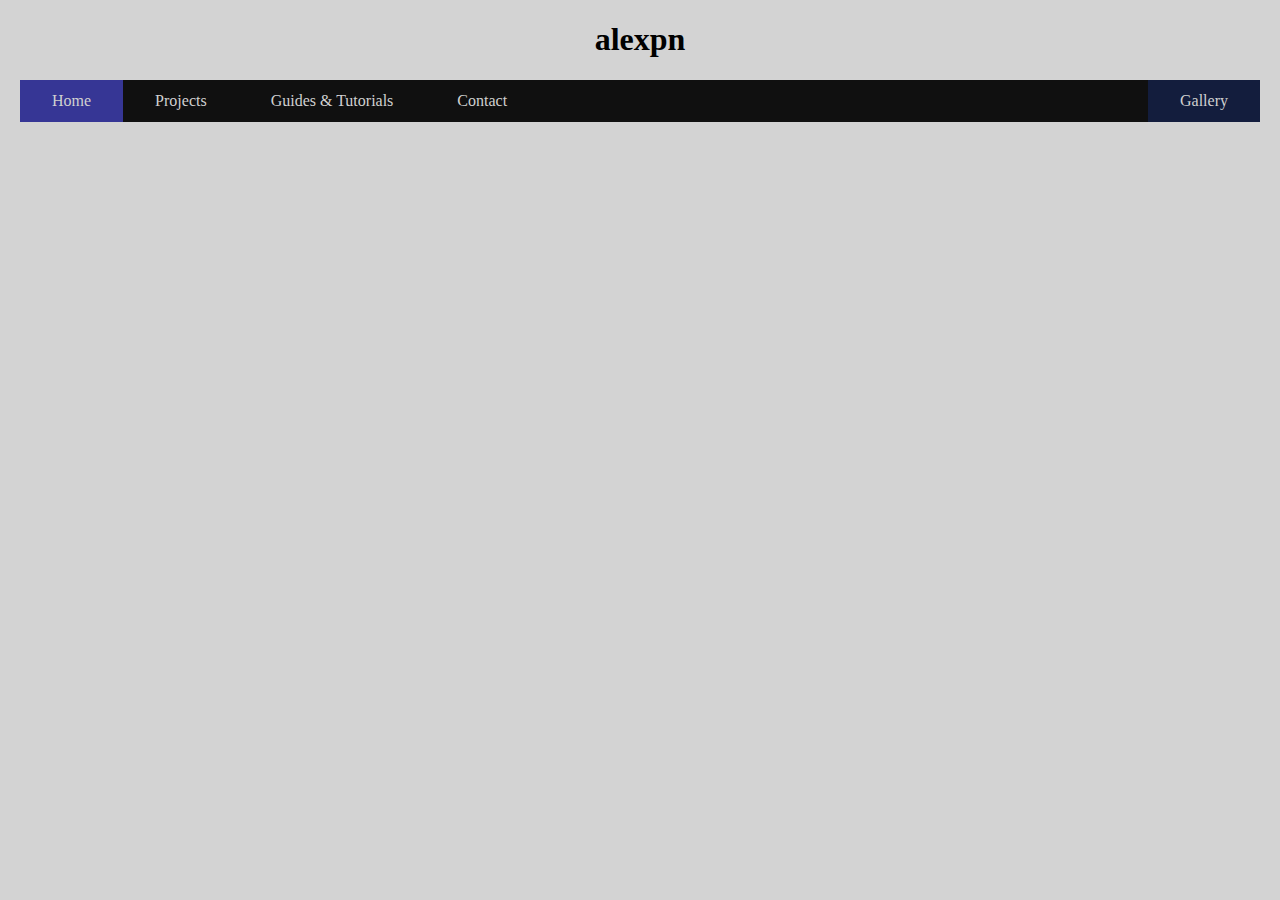
==== index.html @ 197507df "add initial styling" ====
<!DOCTYPE html>
<html>
<head>
<link rel="stylesheet" type="text/css" href="css/pagestyle.css">
</head>
<body>
<h1>alexpn</h1>
<ul class="ul_v">
	<li><a class="active" href="index.html">Home</a></li>
	<li class="dropdown">
		<a class="dropelement" href="projects.html">Projects</a>
		<div class="dropdown-content">
			<a href="#">German Equatorial Mount (Hardware)</a>
			<a href="#">German Equatorial Mount (Software)</a>
			<a href="#">Filter Wheel</a>
			<a href="#">Peltier Controller</a>
		</div>
	</li>
	<li class="dropdown">
		<a class="dropelement" href="tutorials.html">Guides & Tutorials</a>
		<div class="dropdown-content">
			<a href="#">Intro to Astronomy</a>
			<a href="#">Comparison of Telescope Types</a>
		</div>
	</li>
	<li><a href="contact.html">Contact</a></li>
	<li style="float:right;background-color:#131d3d;"><a href="gallery.html">Gallery</a></li>
</ul>
</body>
</html>
---- css/pagestyle.css ----
body {
	background-color: lightgrey;
}

h1 {
	text-align: center;
	font-family: verdana;
}

p {
	font-size: 14px;
}

ul.ul_v {
    list-style-type: none;
    margin: 12px;
    padding: 0;
    overflow: hidden;
    background-color: #101010;
}

ul.ul_h {

}

li {
	float: left;
}

li a, .dropelement {
	display: block;
	color: #d0d0d0;
	text-align: center;
	padding: 12px 32px;
	text-decoration: none;
	font-family: verdana;
}

li a:hover, .dropdown:hover .dropelement {
    background-color: #3a58b8;
}

li.dropdown {
	display: inline-block;
}

.active {
    background-color: #363695;
}

.dropdown-content {
	display: none;
	position: absolute;
	background-color: #202020;
	min-width: 160px;
	box-shadow: 0px 8px 8px 0px rgba(0,0,0,0.2);
	z-index: 1;
}

.dropdown-content a {
	color: d0d0d0;
	padding: 12px 16px;
	font-size: 14px;
	text-decoration: none;
	display: block;
	text-align: left;
}

.dropdown:hover .dropdown-content {
    display: block;
}

.dropdown-content a:hover {
	background-color: #425eb8;
}
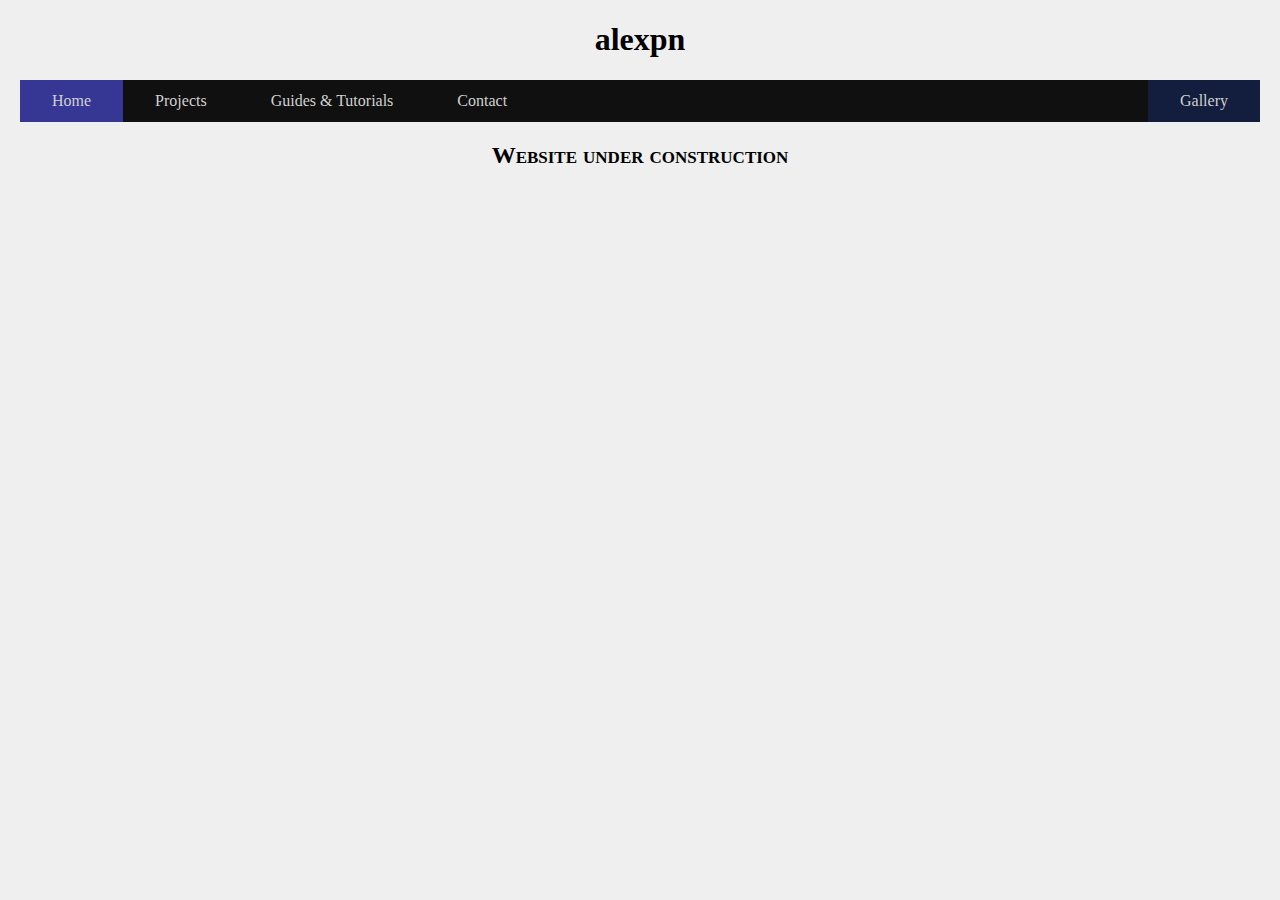
==== commit 103395d4: "began working on guide, navbar change, homepage notification" ====
--- a/index.html
+++ b/index.html
@@ -5,26 +5,28 @@
 </head>
 <body>
 <h1>alexpn</h1>
-<ul class="ul_v">
+<ul class="ul_h">
 	<li><a class="active" href="index.html">Home</a></li>
 	<li class="dropdown">
 		<a class="dropelement" href="projects.html">Projects</a>
 		<div class="dropdown-content">
-			<a href="#">German Equatorial Mount (Hardware)</a>
-			<a href="#">German Equatorial Mount (Software)</a>
+			<a href="projects/gem_h.html">German Equatorial Mount (Hardware)</a>
+			<a href="projects/gem_s.html">German Equatorial Mount (Software)</a>
 			<a href="#">Filter Wheel</a>
 			<a href="#">Peltier Controller</a>
 		</div>
 	</li>
 	<li class="dropdown">
-		<a class="dropelement" href="tutorials.html">Guides & Tutorials</a>
+		<a class="dropelement" href="tutorials.html">Guides &amp Tutorials</a>
 		<div class="dropdown-content">
-			<a href="#">Intro to Astronomy</a>
+			<a href="tutorials/gettingstarted.html">Getting Started in Astronomy</a>
 			<a href="#">Comparison of Telescope Types</a>
 		</div>
 	</li>
 	<li><a href="contact.html">Contact</a></li>
 	<li style="float:right;background-color:#131d3d;"><a href="gallery.html">Gallery</a></li>
 </ul>
+
+<h2>Website under construction</h2>
 </body>
 </html>
--- a/css/pagestyle.css
+++ b/css/pagestyle.css
@@ -1,5 +1,5 @@
 body {
-	background-color: lightgrey;
+	background-color: #efefef;
 }
 
 h1 {
@@ -7,11 +7,28 @@
 	font-family: verdana;
 }
 
+h2 {
+	text-align: center;
+	font-family: verdana;
+	font-variant: small-caps;
+	padding-bottom: 32px;
+}
+
+
+h3 {
+	text-align: left;
+	font-family: verdana;
+	font-variant: small-caps;
+	padding-top: 32px;
+}
+
 p {
 	font-size: 14px;
+	font-family: arial;
 }
 
-ul.ul_v {
+/*horizontal navigation bar*/
+ul.ul_h {
     list-style-type: none;
     margin: 12px;
     padding: 0;
@@ -19,12 +36,41 @@
     background-color: #101010;
 }
 
-ul.ul_h {
+/*vertical navigation bar*/
+ul.ul_v {
+    list-style-type: none;
+    margin: 12px;
+	max-width: 192px;
+    top: 128px;
+	padding: 0;
+    overflow: hidden;
+	position: absolute;
+    background-color: #c1c1c1;
+	border-radius: 6px;
+}
 
+div.navmargin {
+	padding:2px 256px;
+	height:2000px;
 }
 
 li {
 	float: left;
+}
+
+li.vnav {
+	float: none;
+}
+
+li.vnav a {
+	display: block;
+	color: black;
+	text-align: left;
+	padding: 8px 8px;
+	text-decoration: none;
+	font-family: verdana;
+	font-size: 14px;
+	border-radius: 6px;
 }
 
 li a, .dropelement {
@@ -38,6 +84,9 @@
 
 li a:hover, .dropdown:hover .dropelement {
     background-color: #3a58b8;
+}
+li.vnav a:hover {
+    background-color: #dddddd;
 }
 
 li.dropdown {
@@ -58,7 +107,7 @@
 }
 
 .dropdown-content a {
-	color: d0d0d0;
+	color: #d0d0d0;
 	padding: 12px 16px;
 	font-size: 14px;
 	text-decoration: none;
@@ -73,3 +122,62 @@
 .dropdown-content a:hover {
 	background-color: #425eb8;
 }
+
+
+
+
+div.gallery {
+	margin: 10px;
+	background-color: #aaaaaa;
+	float: left;
+	width: 256px;
+	border-radius: 3px;
+	box-shadow: 0px 6px 12px 0px rgba(0,0,0,0.1);
+}
+
+div.gallery:hover {
+	box-shadow: 0px 4px 4px 0px rgba(0,0,0,0.2), 0px 8px 8px 0px rgba(0,0,0,0.15);
+}
+
+div.gallery img {
+	width: 100%;
+	height: auto;
+}
+
+div.title {
+	padding: 8px;
+	text-align: center;
+	font-size: 14px;
+	font-family: tahoma;
+}
+
+.tooltip {
+	position: relative;
+	display: inline-block;
+}
+
+
+.tooltip .tooltiptext {
+    visibility: hidden;
+    width: 248px;
+    background-color: #101010;
+    color: #d0d0d0;
+    text-align: left;
+	font-size: 12px;
+	font-family: tahoma;
+    border-radius: 4px;
+    padding: 4px 4px;
+    position: absolute;
+    z-index: 1;
+    top: 100%;
+    left: 50%;
+    margin-left: -128px;
+	opacity: 0;
+    transition: opacity 0.5s;
+}
+
+.tooltip:hover .tooltiptext {
+	visibility: visible;
+	opacity: 1;
+}
+
